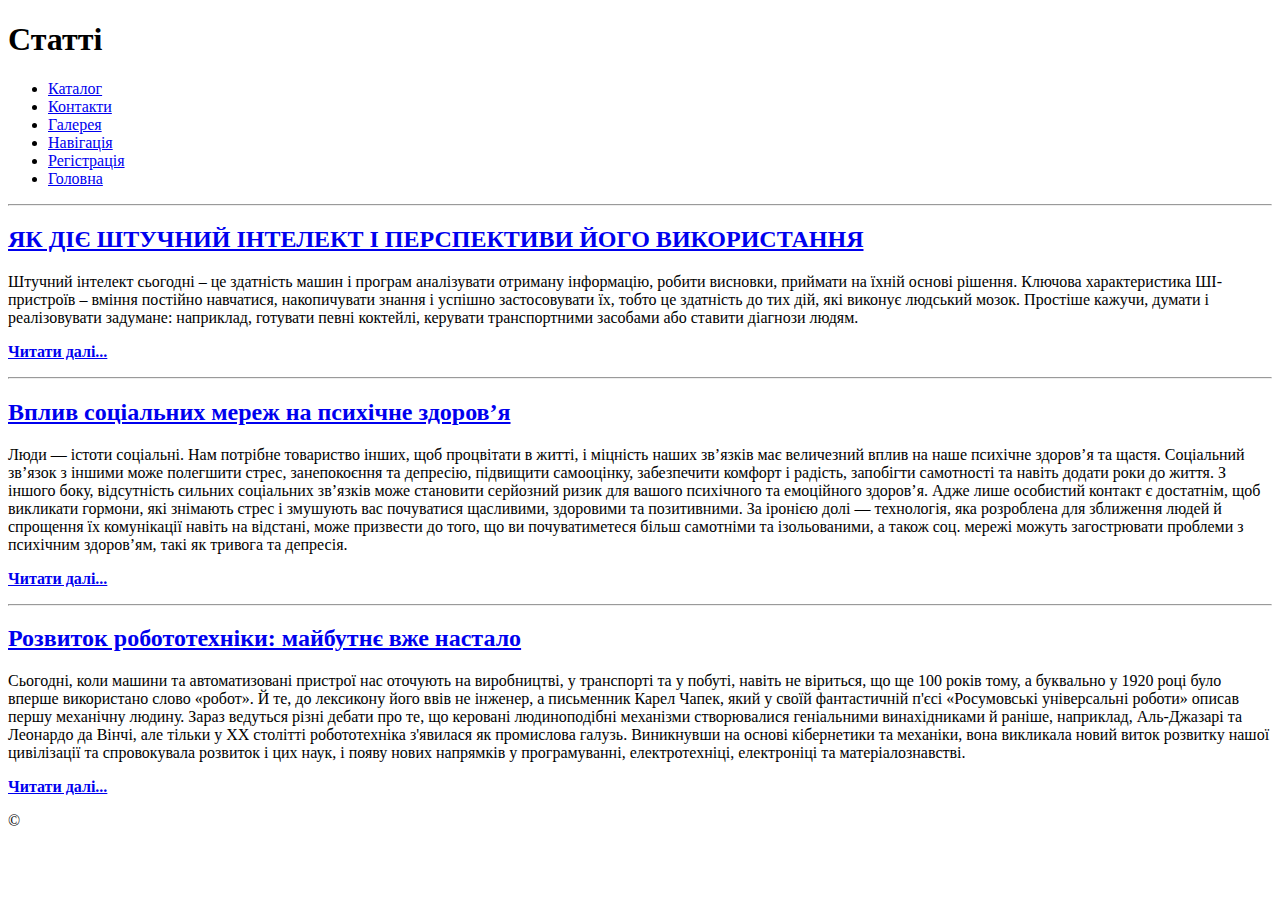
==== pages/articles.html @ ce3d7e2f "all files needed for HW2 was commited" ====
<!DOCTYPE html>
<html lang="zxx">

<head>
  <meta charset="UTF-8">
  <meta name="viewport" content="width=device-width, initial-scale=1.0">
  <!-- <link href="css/style.css" rel="stylesheet"> -->
  <title>Document</title>
</head>
<body>
  <h1>Статті</h1>
  <nav>
    <ul class="menu">
      <li><a href="catalog.html">Каталог</a></li>
      <li><a href="contacts.html">Контакти</a></li>
      <li><a href="gallery.html">Галерея</a></li>
      <li><a href="page_nav.html">Навігація</a></li>
      <li><a href="registration.html">Регiстрація</a></li>
      <li><a href="../index.html">Головна</a></li>
    </ul>
  </nav>
  <hr>
  <div>
    <h2><a href="articles/article_AI.html">ЯК ДІЄ ШТУЧНИЙ ІНТЕЛЕКТ І ПЕРСПЕКТИВИ ЙОГО ВИКОРИСТАННЯ</a></h2>
    <p>Штучний інтелект сьогодні – це здатність машин і програм аналізувати отриману інформацію, робити висновки,
      приймати на їхній основі рішення. Ключова характеристика ШІ-пристроїв – вміння постійно навчатися, накопичувати
      знання і успішно застосовувати їх, тобто це здатність до тих дій, які виконує людський мозок. Простіше кажучи,
      думати і реалізовувати задумане: наприклад, готувати певні коктейлі, керувати транспортними засобами або ставити
      діагнози людям.</p>
    <p><strong><a href="articles/article_AI.html">Читати далі...</a></strong></p>
  </div>
  <hr>
  <div>
    <h2> <a href="articles/article_social_network.html">Вплив соціальних мереж на психічне здоров’я</a></h2>
    <p>
      Люди — істоти соціальні. Нам потрібне товариство інших, щоб процвітати в житті, і міцність наших зв’язків має
      величезний вплив на наше психічне здоров’я та щастя. Соціальний зв’язок з іншими може полегшити стрес,
      занепокоєння та депресію, підвищити самооцінку, забезпечити комфорт і радість, запобігти самотності та навіть
      додати роки до життя. З іншого боку, відсутність сильних соціальних зв’язків може становити серйозний ризик для
      вашого психічного та емоційного здоров’я. Адже лише особистий контакт є достатнім, щоб викликати гормони, які
      знімають стрес і змушують вас почуватися щасливими, здоровими та позитивними. За іронією долі — технологія, яка
      розроблена для зближення людей й спрощення їх комунікації навіть на відстані, може призвести до того, що ви
      почуватиметеся більш самотніми та ізольованими, а також соц. мережі можуть загострювати проблеми з психічним
      здоров’ям, такі як тривога та депресія.
    </p>
    <p><strong><a href="articles/article_social_network.html">Читати далі...</a></strong></p>
  </div>
  <hr>
  <div>
    <h2><a href="articles/article_robotics.html">Розвиток робототехніки: майбутнє вже настало</a></h2>
    <p>
      Сьогодні, коли машини та автоматизовані пристрої нас оточують на виробництві, у транспорті та у побуті, навіть не
      віриться, що ще 100 років тому, а буквально у 1920 році було вперше використано слово «робот». Й те, до лексикону
      його ввів не інженер, а письменник Карел Чапек, який у своїй фантастичній п'єсі «Росумовські універсальні роботи»
      описав першу механічну людину. Зараз ведуться різні дебати про те, що керовані людиноподібні механізми
      створювалися геніальними винахідниками й раніше, наприклад, Аль-Джазарі та Леонардо да Вінчі, але тільки у XX
      столітті робототехніка з'явилася як промислова галузь. Виникнувши на основі кібернетики та механіки, вона
      викликала новий виток розвитку нашої цивілізації та спровокувала розвиток і цих наук, і появу нових напрямків у
      програмуванні, електротехніці, електроніці та матеріалознавстві.
    </p>
    <p><strong><a href="articles/article_robotics.html">Читати далі...</a></strong></p>
  </div>
  <footer>
    <div>&#169;</div>
  </footer>
</body>

</html>
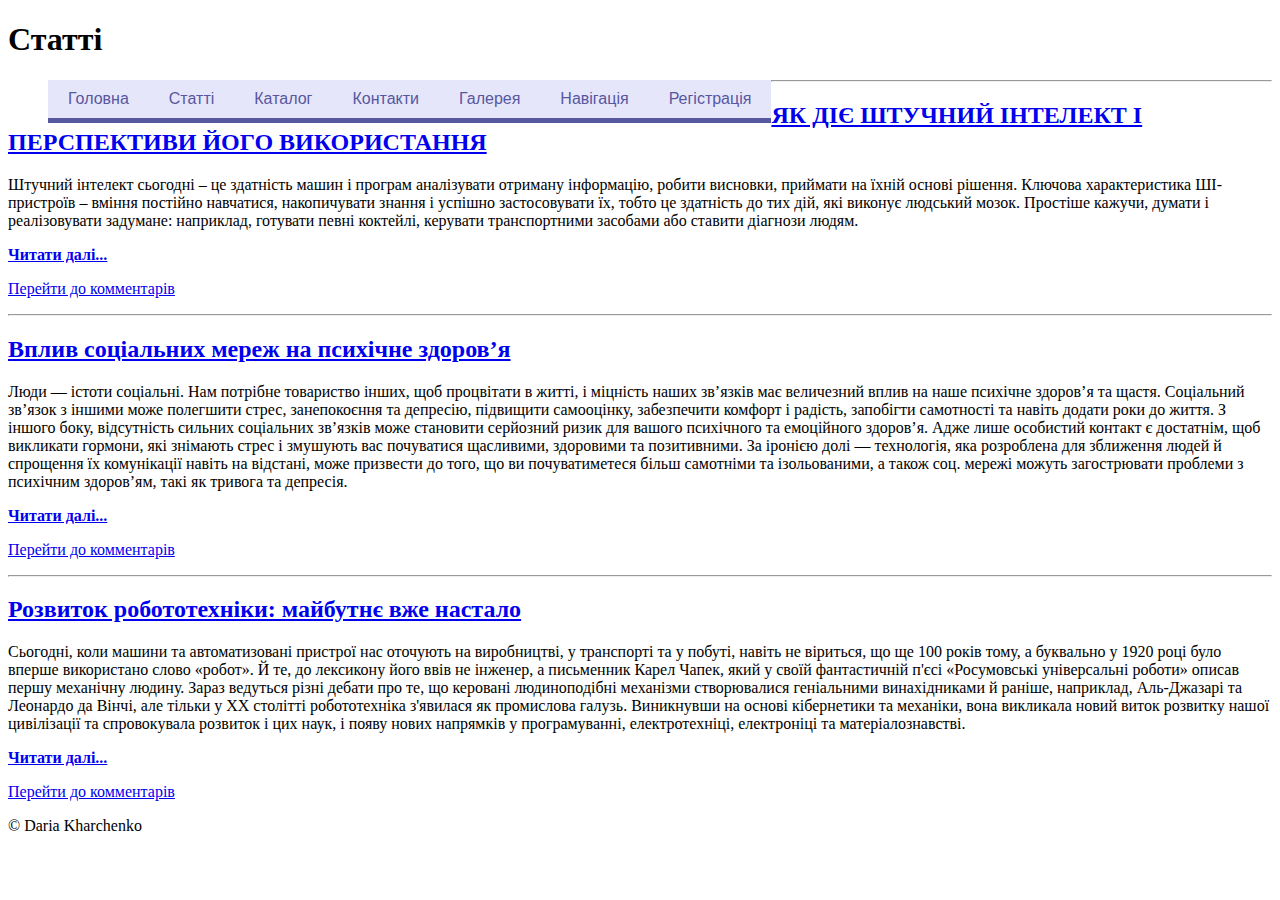
==== commit 68d82d22: "fixed mistakes, added some css files" ====
--- a/pages/articles.html
+++ b/pages/articles.html
@@ -4,21 +4,25 @@
 <head>
   <meta charset="UTF-8">
   <meta name="viewport" content="width=device-width, initial-scale=1.0">
-  <!-- <link href="css/style.css" rel="stylesheet"> -->
+  <link href="css/style.css" rel="stylesheet">
   <title>Document</title>
 </head>
+
 <body>
-  <h1>Статті</h1>
-  <nav>
-    <ul class="menu">
-      <li><a href="catalog.html">Каталог</a></li>
-      <li><a href="contacts.html">Контакти</a></li>
-      <li><a href="gallery.html">Галерея</a></li>
-      <li><a href="page_nav.html">Навігація</a></li>
-      <li><a href="registration.html">Регiстрація</a></li>
-      <li><a href="../index.html">Головна</a></li>
-    </ul>
-  </nav>
+  <header>
+    <h1>Статті</h1>
+    <nav>
+      <ul class="menu">
+        <li><a href="../index.html">Головна</a></li>
+        <li><a href="articles.html">Статті</a></li>
+        <li><a href="catalog.html">Каталог</a></li>
+        <li><a href="contacts.html">Контакти</a></li>
+        <li><a href="gallery.html">Галерея</a></li>
+        <li><a href="page_nav.html">Навігація</a></li>
+        <li><a href="registration.html">Регiстрація</a></li>
+      </ul>
+    </nav>
+  </header>
   <hr>
   <div>
     <h2><a href="articles/article_AI.html">ЯК ДІЄ ШТУЧНИЙ ІНТЕЛЕКТ І ПЕРСПЕКТИВИ ЙОГО ВИКОРИСТАННЯ</a></h2>
@@ -28,10 +32,11 @@
       думати і реалізовувати задумане: наприклад, готувати певні коктейлі, керувати транспортними засобами або ставити
       діагнози людям.</p>
     <p><strong><a href="articles/article_AI.html">Читати далі...</a></strong></p>
+    <p><a href="articles/article_AI.html#comments">Перейти до комментарів</a></p>
   </div>
   <hr>
   <div>
-    <h2> <a href="articles/article_social_network.html">Вплив соціальних мереж на психічне здоров’я</a></h2>
+    <h2><a href="articles/article_social_network.html">Вплив соціальних мереж на психічне здоров’я</a></h2>
     <p>
       Люди — істоти соціальні. Нам потрібне товариство інших, щоб процвітати в житті, і міцність наших зв’язків має
       величезний вплив на наше психічне здоров’я та щастя. Соціальний зв’язок з іншими може полегшити стрес,
@@ -44,6 +49,7 @@
       здоров’ям, такі як тривога та депресія.
     </p>
     <p><strong><a href="articles/article_social_network.html">Читати далі...</a></strong></p>
+    <p><a href="articles/article_social_network.html#comments">Перейти до комментарів</a></p>
   </div>
   <hr>
   <div>
@@ -59,9 +65,10 @@
       програмуванні, електротехніці, електроніці та матеріалознавстві.
     </p>
     <p><strong><a href="articles/article_robotics.html">Читати далі...</a></strong></p>
+    <p><a href="articles/article_robotics.html#comments">Перейти до комментарів</a></p>
   </div>
   <footer>
-    <div>&#169;</div>
+    <div><span>&#169; Daria Kharchenko</span></div>
   </footer>
 </body>
 
--- a/pages/css/style.css
+++ b/pages/css/style.css
@@ -0,0 +1,23 @@
+ul .menu {
+  list-style-type: none;
+  margin: 0;
+  padding: 0;
+  overflow: hidden;
+  background-color: #333;
+}
+
+.menu li {
+  float: left;
+  display: inline;
+}
+
+ul.menu li a {
+  display: inline-block;
+  color: #5757a0;
+  text-align: center;
+  padding: 10px 20px;
+  text-decoration: none;
+  font-family: sans-serif;
+  background-color: lavender;
+  border-bottom: 5px solid #5757a0;
+}
